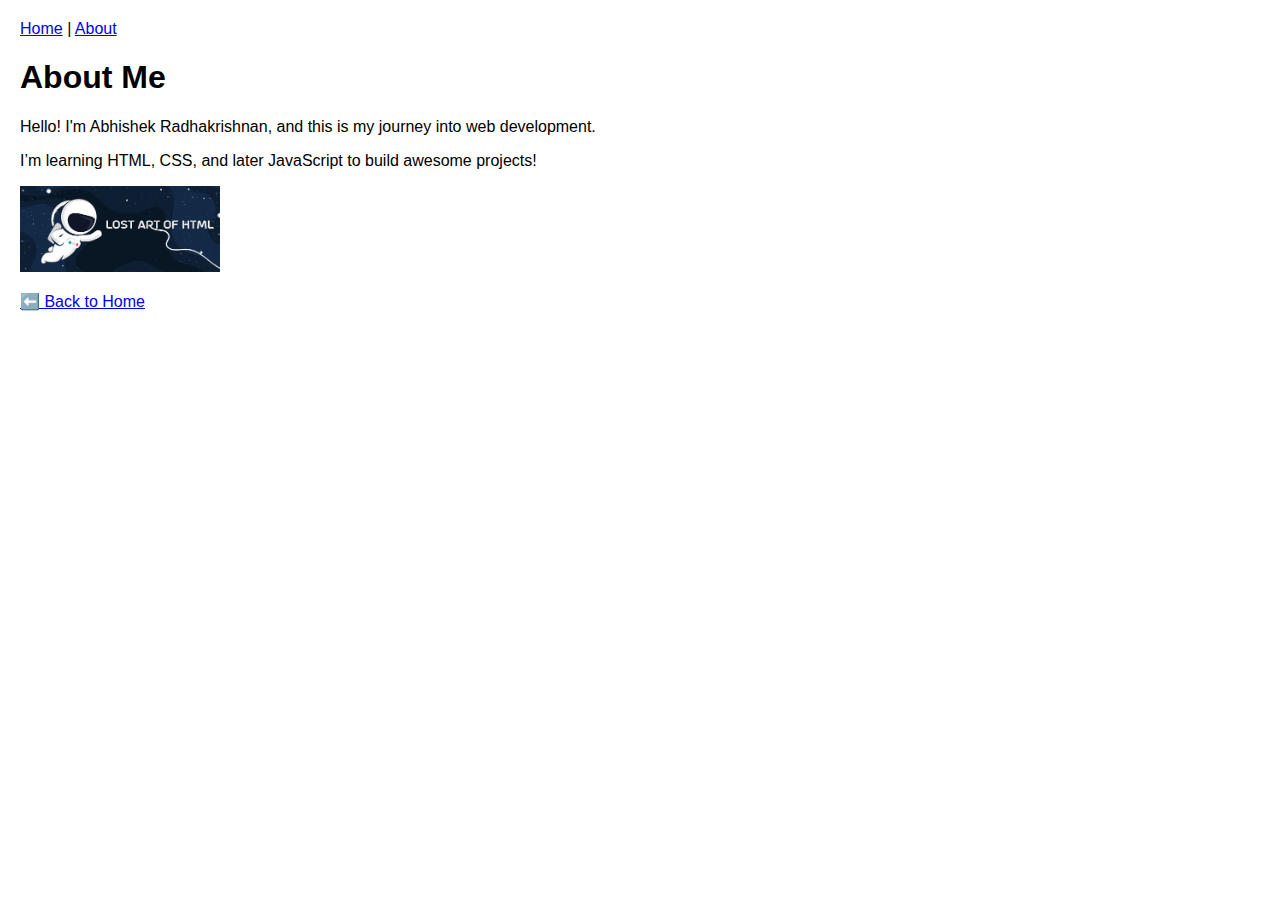
==== pages/about.html @ 7f2b0b9c "Added semantics to the HTML" ====
<!DOCTYPE html>
<html lang="en">
<header>
    <meta charset="UTF-8">
    <title>About Me</title>
    <link rel="stylesheet" href="../css/style.css">
</header>
<body>
    <nav>
        <a href="/index.html">Home</a> |
        <a href="/pages/about.html">About</a>
    </nav>    
    <head>
    <h1>About Me</h1>
    </head>
    <main>
    <p>Hello! I'm Abhishek Radhakrishnan, and this is my journey into web development.</p>
    <p>I’m learning HTML, CSS, and later JavaScript to build awesome projects!</p>
    <img src="../images/html_art.png" alt="Lost Art of HTML" width="200">

    <p><a href="../index.html">⬅️ Back to Home</a></p>
    </main>
</body>
</html>
---- css/style.css ----
body {
    font-family: Arial, sans-serif;
    margin: 20px;
}

table {
    width: 50%;
    border-collapse: collapse;
}

table, th, td {
    border: 1px solid black;
    padding: 8px;
    text-align: left;
}

form {
    margin-top: 20px;
}

input[type="text"],
input[type="email"] {
    width: 200px;
    padding: 5px;
}

input[type="submit"] {
    background-color: #4CAF50;
    color: white;
    border: none;
    padding: 8px 16px;
    cursor: pointer;
}

input[type="submit"]:hover {
    background-color: #45a049;
}
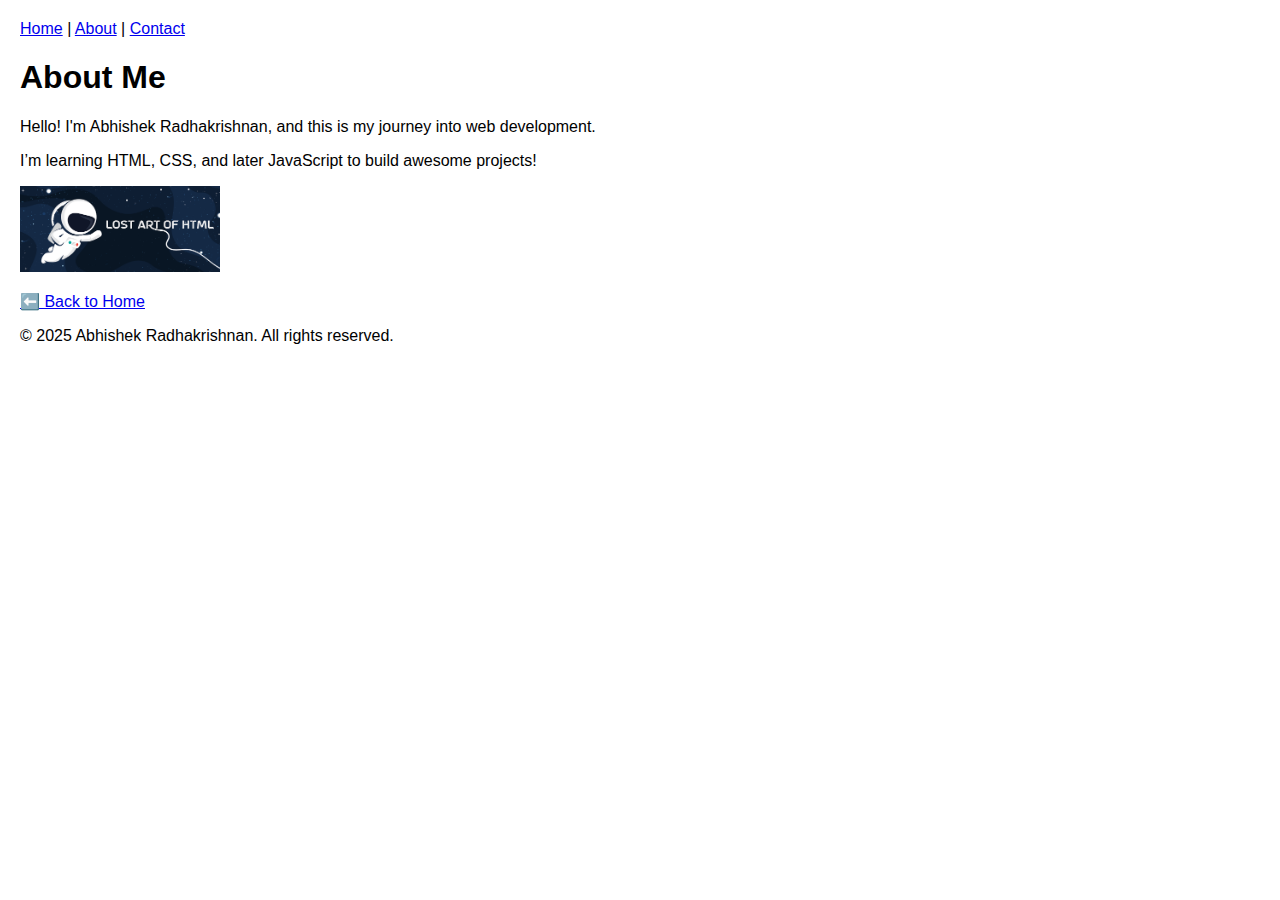
==== commit 05baa085: "Added contact page with styled form and updated nav links" ====
--- a/pages/about.html
+++ b/pages/about.html
@@ -8,7 +8,8 @@
 <body>
     <nav>
         <a href="/index.html">Home</a> |
-        <a href="/pages/about.html">About</a>
+        <a href="/pages/about.html">About</a> |
+        <a href="/pages/contact.html">Contact</a>
     </nav>    
     <head>
     <h1>About Me</h1>
@@ -20,5 +21,9 @@
 
     <p><a href="../index.html">⬅️ Back to Home</a></p>
     </main>
+
+    <footer>
+        <p>&copy; 2025 Abhishek Radhakrishnan. All rights reserved.</p>
+    </footer>      
 </body>
 </html>
--- a/css/style.css
+++ b/css/style.css
@@ -35,3 +35,29 @@
 input[type="submit"]:hover {
     background-color: #45a049;
 }
+
+textarea {
+    width: 300px;
+    padding: 5px;
+    font-family: Arial, sans-serif;
+  }
+  
+  form input[type="text"],
+  form input[type="email"],
+  form textarea {
+    margin-bottom: 10px;
+    border: 1px solid #ccc;
+  }
+  
+  form input[type="submit"] {
+    background-color: #2196F3;
+    color: white;
+    padding: 8px 16px;
+    border: none;
+    cursor: pointer;
+  }
+  
+  form input[type="submit"]:hover {
+    background-color: #1976D2;
+  }
+  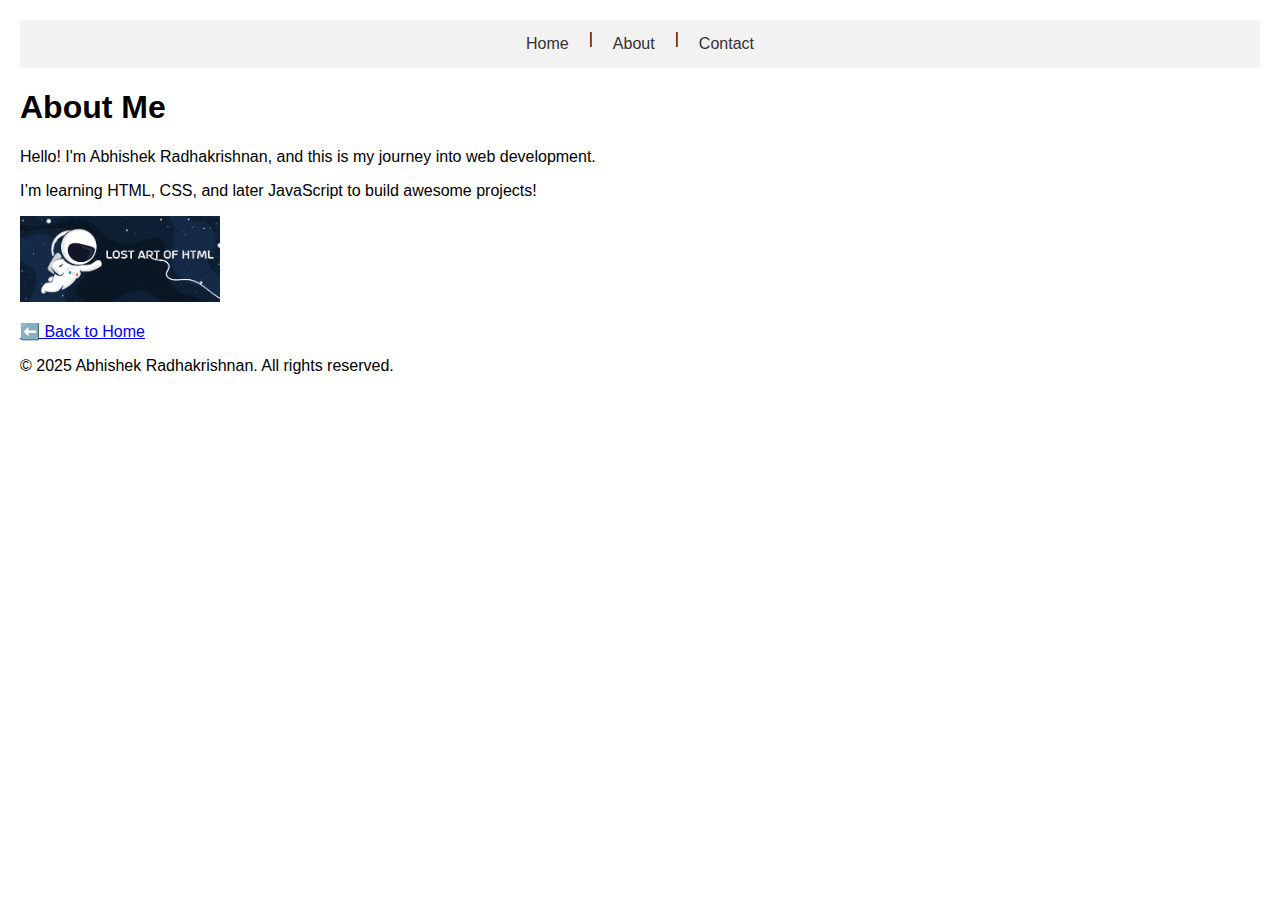
==== commit 072776a7: "Added basic form submit handling with JavaScript" ====
--- a/pages/about.html
+++ b/pages/about.html
@@ -1,15 +1,16 @@
 <!DOCTYPE html>
 <html lang="en">
-<header>
+<head>
     <meta charset="UTF-8">
+    <meta name="viewport" content="width=device-width, initial-scale=1.0">
     <title>About Me</title>
     <link rel="stylesheet" href="../css/style.css">
-</header>
+</head>
 <body>
     <nav>
-        <a href="/index.html">Home</a> |
-        <a href="/pages/about.html">About</a> |
-        <a href="/pages/contact.html">Contact</a>
+        <a href="../index.html">Home</a> |
+        <a href="about.html">About</a> |
+        <a href="contact.html">Contact</a>
     </nav>    
     <head>
     <h1>About Me</h1>
@@ -25,5 +26,6 @@
     <footer>
         <p>&copy; 2025 Abhishek Radhakrishnan. All rights reserved.</p>
     </footer>      
+    <script src="../js/script.js"></script>
 </body>
 </html>
--- a/css/style.css
+++ b/css/style.css
@@ -60,4 +60,81 @@
   form input[type="submit"]:hover {
     background-color: #1976D2;
   }
+  
+  nav {
+    display: flex;
+    justify-content: center;
+    flex-wrap: wrap;
+    gap: 10px;
+    background-color: #f2f2f2;
+    padding: 10px;
+  }
+  
+  nav a {
+    text-decoration: none;
+    color: #333;
+    padding: 5px 10px;
+    border-radius: 5px;
+    transition: background-color 0.3s ease;
+  }
+  
+  nav a:hover {
+    background-color: #ddd;
+  }
+
+  @media (max-width: 600px) {
+    nav {
+      flex-direction: column;
+      align-items: center;
+    }
+  
+    body {
+      padding: 10px;
+    }
+  
+    main {
+      font-size: 1rem;
+    }
+  
+    table {
+      width: 100%;
+    }
+  
+    img {
+      max-width: 100%;
+      height: auto;
+    }
+  }
+
+  nav {
+    margin-bottom: 20px;
+  }
+  
+  img {
+    max-width: 100%;
+    height: auto;
+  }
+
+  
+  table {
+    width: 100%;
+    border-collapse: collapse;
+    margin-bottom: 20px;
+  }
+  
+  th, td {
+    padding: 8px;
+    border: 1px solid #ccc;
+  }
+
+  
+  @media (max-width: 600px) {
+    body {
+      font-size: 14px;
+    }
+  
+    nav {
+      flex-direction: column;
+    }
+  }
   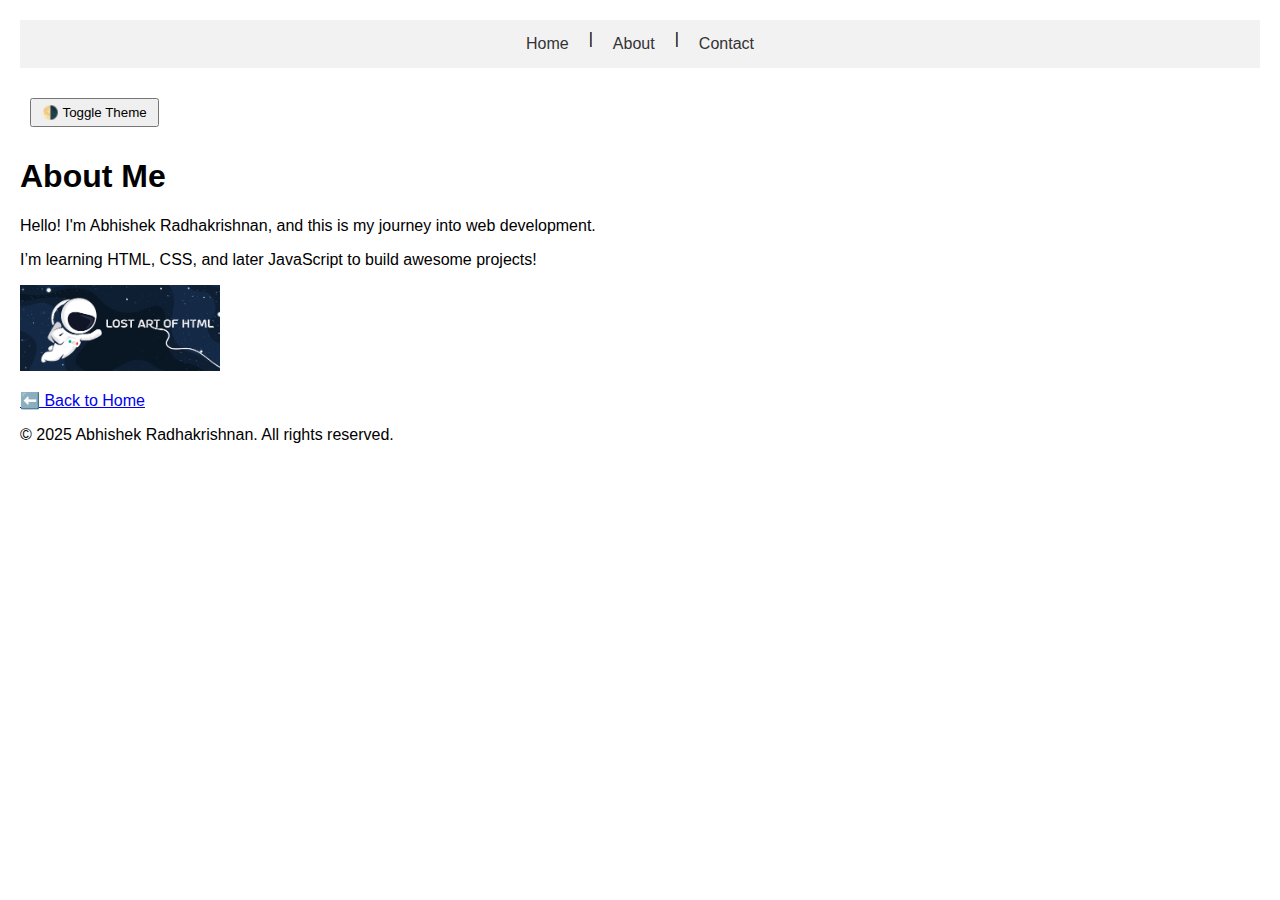
==== commit c9c6bec6: "Added light/dark mode toggle with JavaScript" ====
--- a/pages/about.html
+++ b/pages/about.html
@@ -11,7 +11,10 @@
         <a href="../index.html">Home</a> |
         <a href="about.html">About</a> |
         <a href="contact.html">Contact</a>
-    </nav>    
+    </nav> 
+    
+    <button id="theme-toggle">🌗 Toggle Theme</button>
+    
     <head>
     <h1>About Me</h1>
     </head>
--- a/css/style.css
+++ b/css/style.css
@@ -137,4 +137,29 @@
       flex-direction: column;
     }
   }
-  +
+  /* Default light mode (already active) */
+  body {
+    background-color: white;
+    color: black;
+    transition: all 0.3s ease;
+  }
+
+  .dark-mode {
+    background-color: #121212;
+    color: #f2f2f2;
+  }
+
+  .dark-mode nav {
+    background-color: #1f1f1f;
+  }
+
+  .dark-mode a {
+    color: #f2f2f2;
+  }
+
+  #theme-toggle {
+    margin: 10px;
+    padding: 5px 10px;
+    cursor: pointer;
+  }
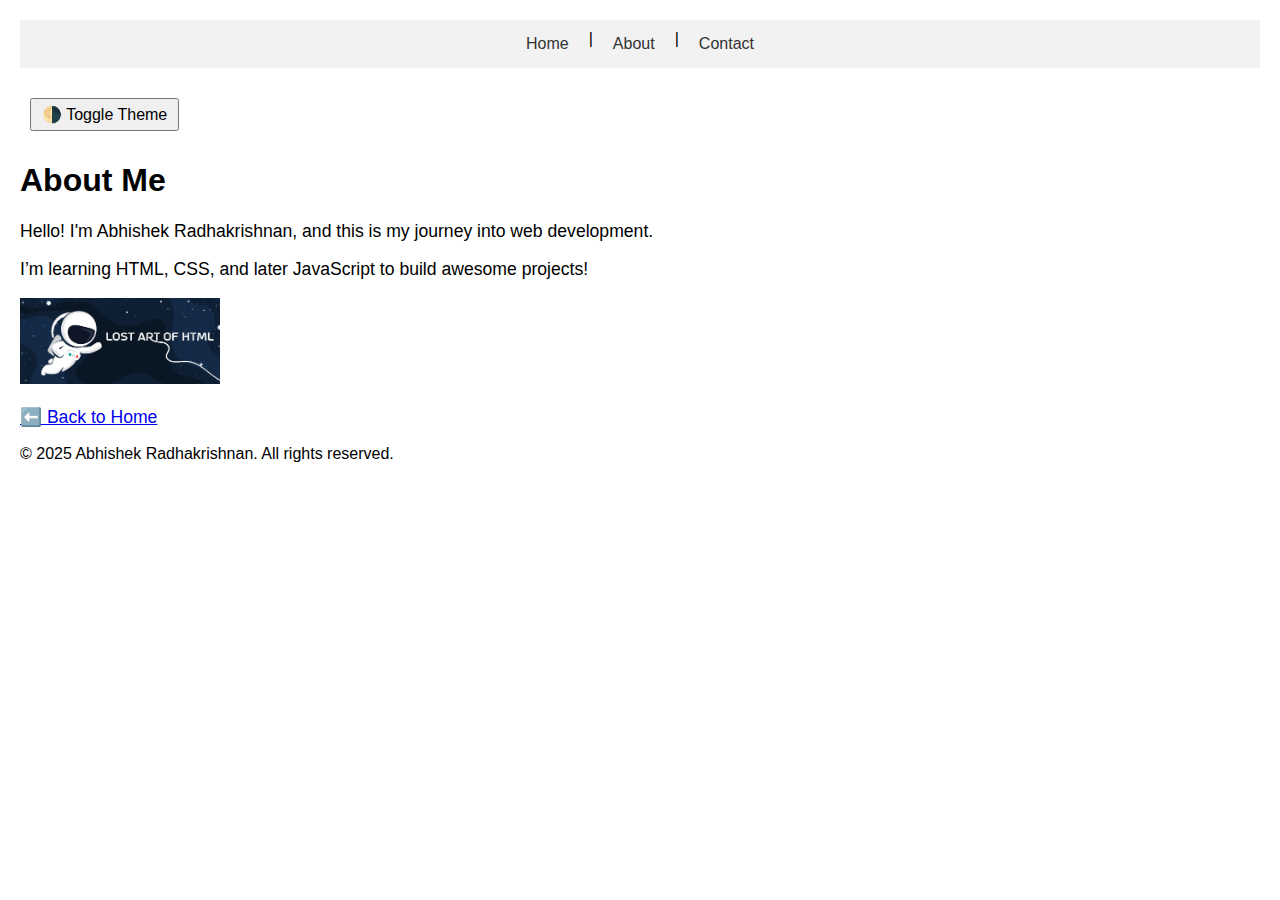
==== commit 5af15370: "code cleanup" ====
--- a/pages/about.html
+++ b/pages/about.html
@@ -1,34 +1,37 @@
 <!DOCTYPE html>
 <html lang="en">
 <head>
-    <meta charset="UTF-8">
-    <meta name="viewport" content="width=device-width, initial-scale=1.0">
-    <title>About Me</title>
-    <link rel="stylesheet" href="../css/style.css">
+  <meta charset="UTF-8" />
+  <meta name="viewport" content="width=device-width, initial-scale=1.0" />
+  <title>About Me</title>
+  <link rel="stylesheet" href="../css/style.css" />
 </head>
 <body>
-    <nav>
-        <a href="../index.html">Home</a> |
-        <a href="about.html">About</a> |
-        <a href="contact.html">Contact</a>
-    </nav> 
-    
-    <button id="theme-toggle">🌗 Toggle Theme</button>
-    
-    <head>
+  <nav id="nav-menu">
+    <a href="../index.html">Home</a> |
+    <a href="about.html">About</a> |
+    <a href="contact.html">Contact</a>
+  </nav>
+
+  <button id="theme-toggle">🌗 Toggle Theme</button>
+  <button id="nav-toggle">☰ Menu</button>
+
+  <header>
     <h1>About Me</h1>
-    </head>
-    <main>
+  </header>
+
+  <main>
     <p>Hello! I'm Abhishek Radhakrishnan, and this is my journey into web development.</p>
     <p>I’m learning HTML, CSS, and later JavaScript to build awesome projects!</p>
-    <img src="../images/html_art.png" alt="Lost Art of HTML" width="200">
+    <img src="../images/html_art.png" alt="Lost Art of HTML" width="200" />
 
     <p><a href="../index.html">⬅️ Back to Home</a></p>
-    </main>
+  </main>
 
-    <footer>
-        <p>&copy; 2025 Abhishek Radhakrishnan. All rights reserved.</p>
-    </footer>      
-    <script src="../js/script.js"></script>
+  <footer>
+    <p>&copy; 2025 Abhishek Radhakrishnan. All rights reserved.</p>
+  </footer>
+
+  <script src="../js/script.js"></script>
 </body>
 </html>
--- a/css/style.css
+++ b/css/style.css
@@ -1,165 +1,172 @@
+/* -------------------
+   BASE STYLES
+-------------------- */
 body {
-    font-family: Arial, sans-serif;
-    margin: 20px;
+  font-family: Arial, sans-serif;
+  background-color: white;
+  color: black;
+  margin: 20px;
+  transition: all 0.3s ease;
 }
 
-table {
-    width: 50%;
-    border-collapse: collapse;
+main {
+  font-size: 1.1rem;
 }
 
-table, th, td {
-    border: 1px solid black;
-    padding: 8px;
-    text-align: left;
+img {
+  max-width: 100%;
+  height: auto;
 }
 
+/* -------------------
+   NAVIGATION BAR
+-------------------- */
+nav {
+  display: flex;
+  justify-content: center;
+  flex-wrap: wrap;
+  gap: 10px;
+  background-color: #f2f2f2;
+  padding: 10px;
+  margin-bottom: 20px;
+}
+
+nav a {
+  text-decoration: none;
+  color: #333;
+  padding: 5px 10px;
+  border-radius: 5px;
+  transition: background-color 0.3s ease;
+}
+
+nav a:hover {
+  background-color: #ddd;
+}
+
+/* -------------------
+   FORMS
+-------------------- */
 form {
-    margin-top: 20px;
+  margin-top: 20px;
 }
 
 input[type="text"],
-input[type="email"] {
-    width: 200px;
-    padding: 5px;
+input[type="email"],
+textarea {
+  width: 100%;
+  padding: 5px;
+  margin-bottom: 10px;
+  border: 1px solid #ccc;
+  font-family: inherit;
 }
 
 input[type="submit"] {
-    background-color: #4CAF50;
-    color: white;
-    border: none;
-    padding: 8px 16px;
-    cursor: pointer;
+  background-color: #2196F3;
+  color: white;
+  padding: 8px 16px;
+  border: none;
+  cursor: pointer;
 }
 
 input[type="submit"]:hover {
-    background-color: #45a049;
+  background-color: #1976D2;
 }
 
-textarea {
-    width: 300px;
-    padding: 5px;
-    font-family: Arial, sans-serif;
-  }
-  
-  form input[type="text"],
-  form input[type="email"],
-  form textarea {
-    margin-bottom: 10px;
-    border: 1px solid #ccc;
-  }
-  
-  form input[type="submit"] {
-    background-color: #2196F3;
-    color: white;
-    padding: 8px 16px;
-    border: none;
-    cursor: pointer;
-  }
-  
-  form input[type="submit"]:hover {
-    background-color: #1976D2;
-  }
-  
-  nav {
-    display: flex;
-    justify-content: center;
-    flex-wrap: wrap;
-    gap: 10px;
-    background-color: #f2f2f2;
+/* -------------------
+   TABLES
+-------------------- */
+table {
+  width: 100%;
+  border-collapse: collapse;
+  margin-bottom: 20px;
+}
+
+th,
+td {
+  padding: 8px;
+  border: 1px solid #ccc;
+  text-align: left;
+}
+
+/* -------------------
+   TOGGLE BUTTONS
+-------------------- */
+#theme-toggle,
+#nav-toggle {
+  margin: 10px;
+  padding: 5px 10px;
+  font-size: 16px;
+  cursor: pointer;
+}
+
+#nav-toggle {
+  display: none;
+  font-size: 18px;
+  padding: 8px 12px;
+}
+
+/* -------------------
+   DARK MODE
+-------------------- */
+.dark-mode {
+  background-color: #121212;
+  color: #f2f2f2;
+}
+
+.dark-mode nav {
+  background-color: #1f1f1f;
+}
+
+.dark-mode a {
+  color: #f2f2f2;
+}
+
+/* -------------------
+   FORM HOVER TIPS
+-------------------- */
+.form-tip {
+  display: none;
+  font-size: 12px;
+  color: #555;
+  margin-bottom: 10px;
+}
+
+/* (Note: JS handles visibility, not + selector) */
+
+/* -------------------
+   RESPONSIVE LAYOUT
+-------------------- */
+@media (max-width: 600px) {
+  body {
+    font-size: 14px;
     padding: 10px;
-  }
-  
-  nav a {
-    text-decoration: none;
-    color: #333;
-    padding: 5px 10px;
-    border-radius: 5px;
-    transition: background-color 0.3s ease;
-  }
-  
-  nav a:hover {
-    background-color: #ddd;
-  }
-
-  @media (max-width: 600px) {
-    nav {
-      flex-direction: column;
-      align-items: center;
-    }
-  
-    body {
-      padding: 10px;
-    }
-  
-    main {
-      font-size: 1rem;
-    }
-  
-    table {
-      width: 100%;
-    }
-  
-    img {
-      max-width: 100%;
-      height: auto;
-    }
   }
 
   nav {
-    margin-bottom: 20px;
+    flex-direction: column;
+    align-items: center;
   }
-  
+
+  #nav-toggle {
+    display: block;
+  }
+
+  #nav-menu {
+    display: none;
+    flex-direction: column;
+    align-items: center;
+  }
+
+  #nav-menu.show {
+    display: flex;
+  }
+
+  table {
+    width: 100%;
+  }
+
   img {
     max-width: 100%;
     height: auto;
   }
-
-  
-  table {
-    width: 100%;
-    border-collapse: collapse;
-    margin-bottom: 20px;
-  }
-  
-  th, td {
-    padding: 8px;
-    border: 1px solid #ccc;
-  }
-
-  
-  @media (max-width: 600px) {
-    body {
-      font-size: 14px;
-    }
-  
-    nav {
-      flex-direction: column;
-    }
-  }
-
-  /* Default light mode (already active) */
-  body {
-    background-color: white;
-    color: black;
-    transition: all 0.3s ease;
-  }
-
-  .dark-mode {
-    background-color: #121212;
-    color: #f2f2f2;
-  }
-
-  .dark-mode nav {
-    background-color: #1f1f1f;
-  }
-
-  .dark-mode a {
-    color: #f2f2f2;
-  }
-
-  #theme-toggle {
-    margin: 10px;
-    padding: 5px 10px;
-    cursor: pointer;
-  }
+}
